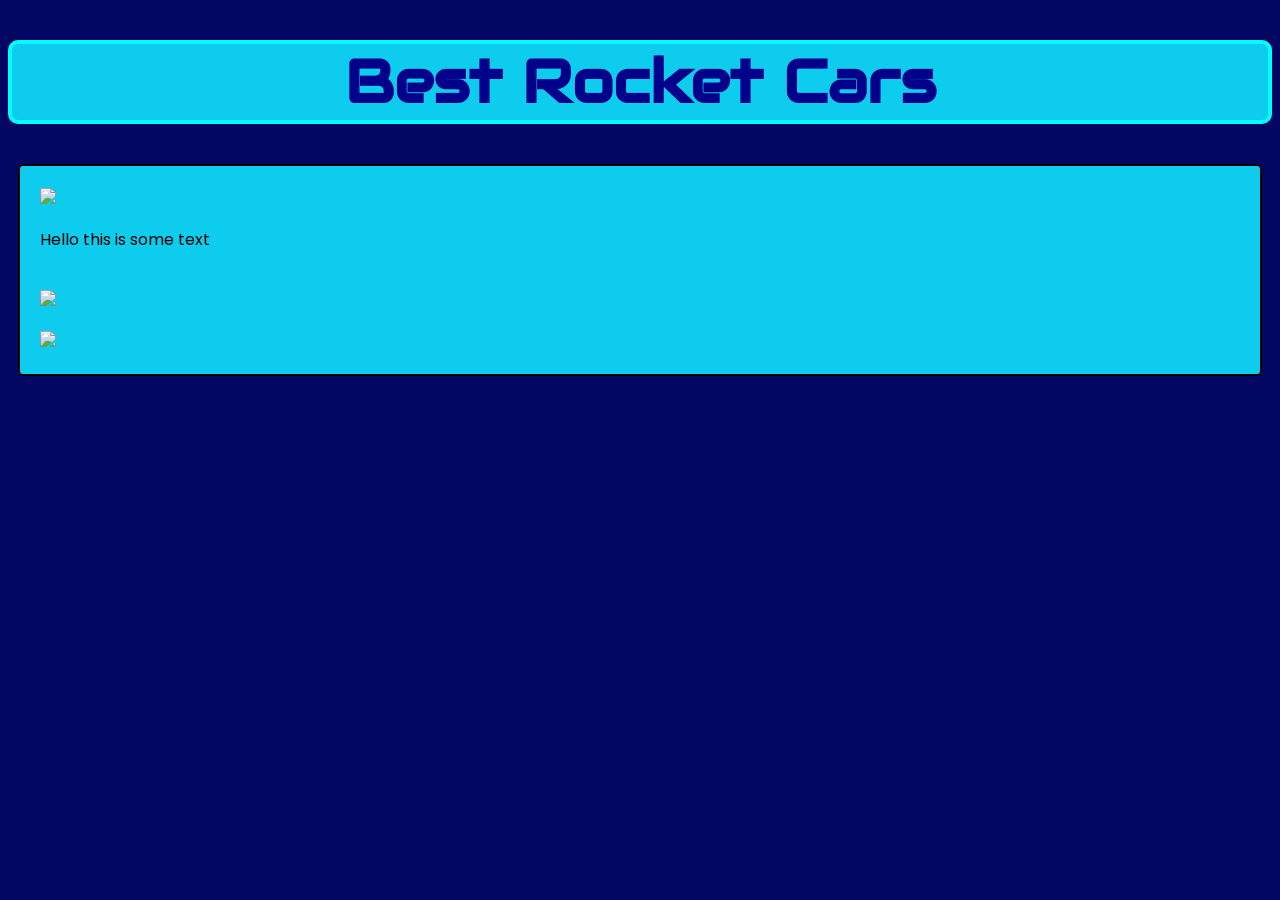
==== page2.html @ 87814fdf "yayyyyy" ====
<!DOCTYPE html>
<html lang="en">
<head>
    <meta charset="UTF-8">
    <meta name="viewport" content="width=device-width, initial-scale=1.0">
    <title>Best Rocket League Cars To Use</title>
        <link rel="stylesheet" href="styles.css">
</head>
<body>
    <div class="header">
        <h1>Best Rocket Cars</h1>
    </div>

    <div class="card-box">
        <div>
            <img src="https://encrypted-tbn0.gstatic.com/images?q=tbn:ANd9GcR1Lfs5kEZXkyFxS_HISDtRZ1Fpn4hDoW94ag&s">
            <p>Hello this is some text</p>
        </div>
        
        <div>
            <img src="https://encrypted-tbn0.gstatic.com/images?q=tbn:ANd9GcQzucwOgTLubirJBE2sk5DhEYTu3qAqwCIsoQ&s">
            <p></p>
        <div>
            <img src="https://encrypted-tbn0.gstatic.com/images?q=tbn:ANd9GcTM9sBl5032HJnet7l9MdqcjWdC4EEl_uauwQ&s">
        </div>
</body>
</html>
---- styles.css ----
@import url('https://fonts.googleapis.com/css2?family=Audiowide&family=Noto+Serif+Dives+Akuru&family=Poppins:ital,wght@0,100;0,200;0,300;0,400;0,500;0,600;0,700;0,800;0,900;1,100;1,200;1,300;1,400;1,500;1,600;1,700;1,800;1,900&display=swap');

body {
    background-color: rgb(2, 7, 100);
    font-family: "Poppins";
}

h1, h2, h3 {
    font-family: "Audiowide";
}

h1 {
    color: darkblue;
    text-align: center;
    border: 4px aqua solid;
    border-radius: 10px;
    background-color: rgb(14,204, 237);
    font-size: 60px;
}

.main {
    display: flex;
    flex-direction: column;
    justify-content: space-around;
    align-items: center;
}


.main img {
    filter: drop-shadow(7px 9px 10px white);
    transition: 1.5s ease-in-out infinite alternate;

}

a {
    color: rgb(14,204,237);
}

img {
    width: auto;
}

nav.links {
    color: rgb(14,204, 237);

}

.links {
    display: flex;
    flex-direction: column;
    padding: 20px;
}


.card-box {
    display: flex;
    flex-direction: column;
    gap: 20px;
    align-items: flex-start;
    padding: 20px;
    border-radius: 5px;
    border: 2px solid;
    margin: 10px;
    background-color: rgb(14,204, 237)
    ;
}
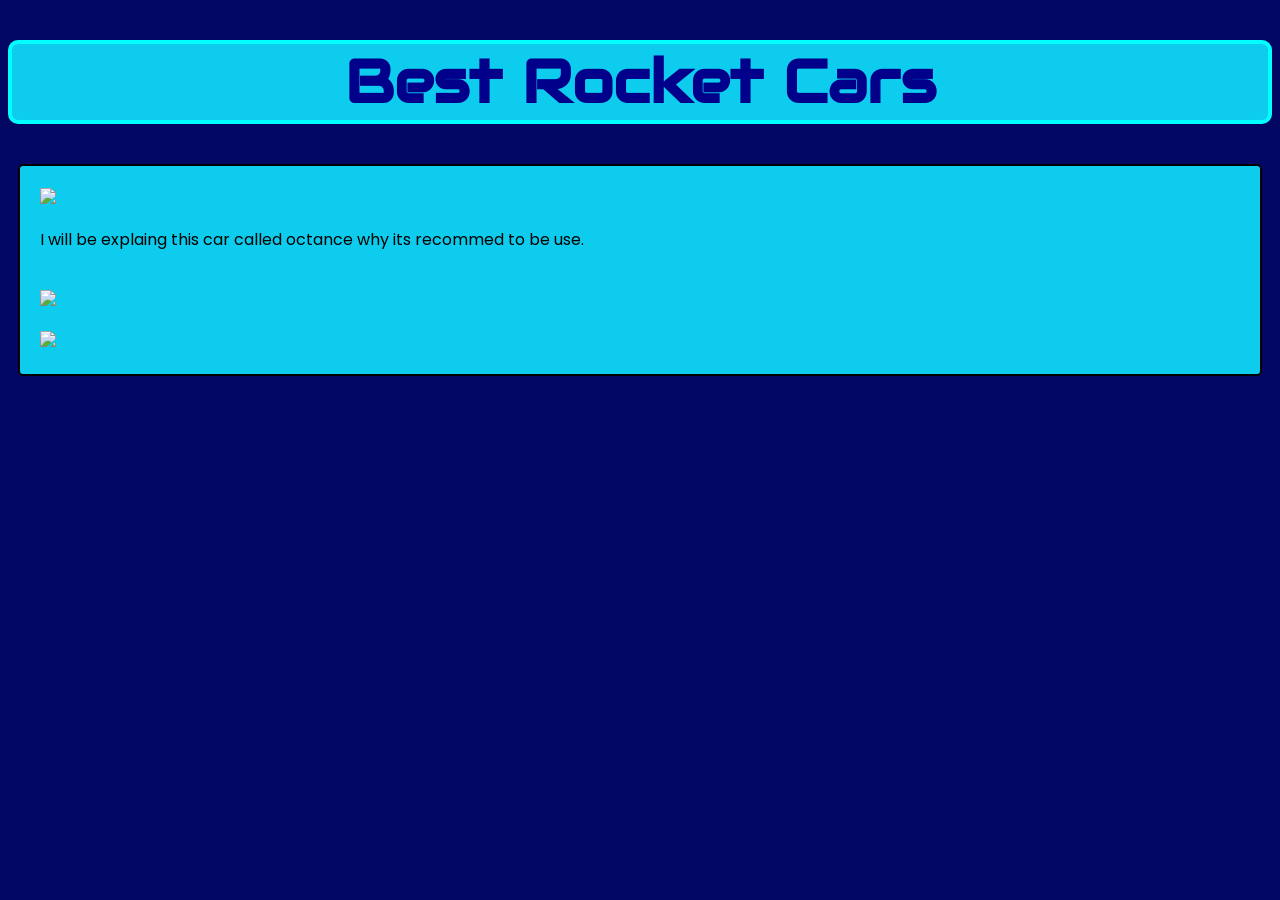
==== commit a66a923a: "blah blah blah" ====
--- a/page2.html
+++ b/page2.html
@@ -14,7 +14,7 @@
     <div class="card-box">
         <div>
             <img src="https://encrypted-tbn0.gstatic.com/images?q=tbn:ANd9GcR1Lfs5kEZXkyFxS_HISDtRZ1Fpn4hDoW94ag&s">
-            <p>Hello this is some text</p>
+            <p>I will be explaing this car called octance why its recommed to be use.</p>
         </div>
         
         <div>
--- a/styles.css
+++ b/styles.css
@@ -61,6 +61,5 @@
     border-radius: 5px;
     border: 2px solid;
     margin: 10px;
-    background-color: rgb(14,204, 237)
-    ;
+    background-color: rgb(14,204, 237);
 }
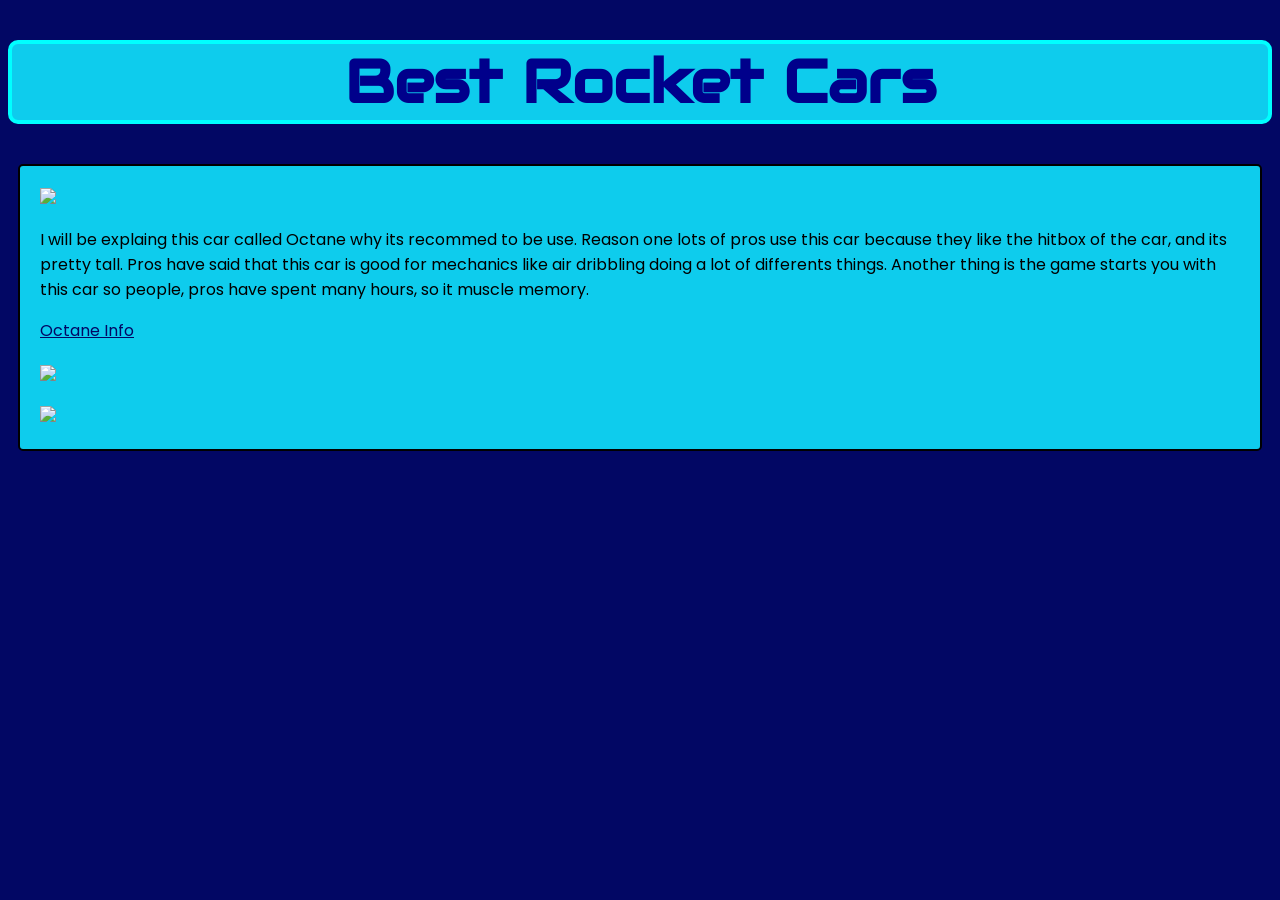
==== commit a68cbeca: "Yayyy" ====
--- a/page2.html
+++ b/page2.html
@@ -14,7 +14,12 @@
     <div class="card-box">
         <div>
             <img src="https://encrypted-tbn0.gstatic.com/images?q=tbn:ANd9GcR1Lfs5kEZXkyFxS_HISDtRZ1Fpn4hDoW94ag&s">
-            <p>I will be explaing this car called octance why its recommed to be use.</p>
+            <p>I will be explaing this car called Octane why its recommed to be use. Reason one lots of pros use this car because they like the hitbox of the car, and its pretty tall.
+                Pros have said that this car is good for mechanics like air dribbling doing a lot of differents things. Another thing is the game starts you with this car so people,
+                pros have spent many hours, so it muscle memory.
+            </p>
+
+            <a href="https://www.youtube.com/watch?v=__vBlqrJ49U">Octane Info</a>
         </div>
         
         <div>
--- a/styles.css
+++ b/styles.css
@@ -5,7 +5,7 @@
     font-family: "Poppins";
 }
 
-h1, h2, h3 {
+h1, h2, h3, a {
     font-family: "Audiowide";
 }
 
@@ -63,3 +63,8 @@
     margin: 10px;
     background-color: rgb(14,204, 237);
 }
+
+a {
+    color: rgb(2, 7, 100);
+    font-family: "Poppins";
+}
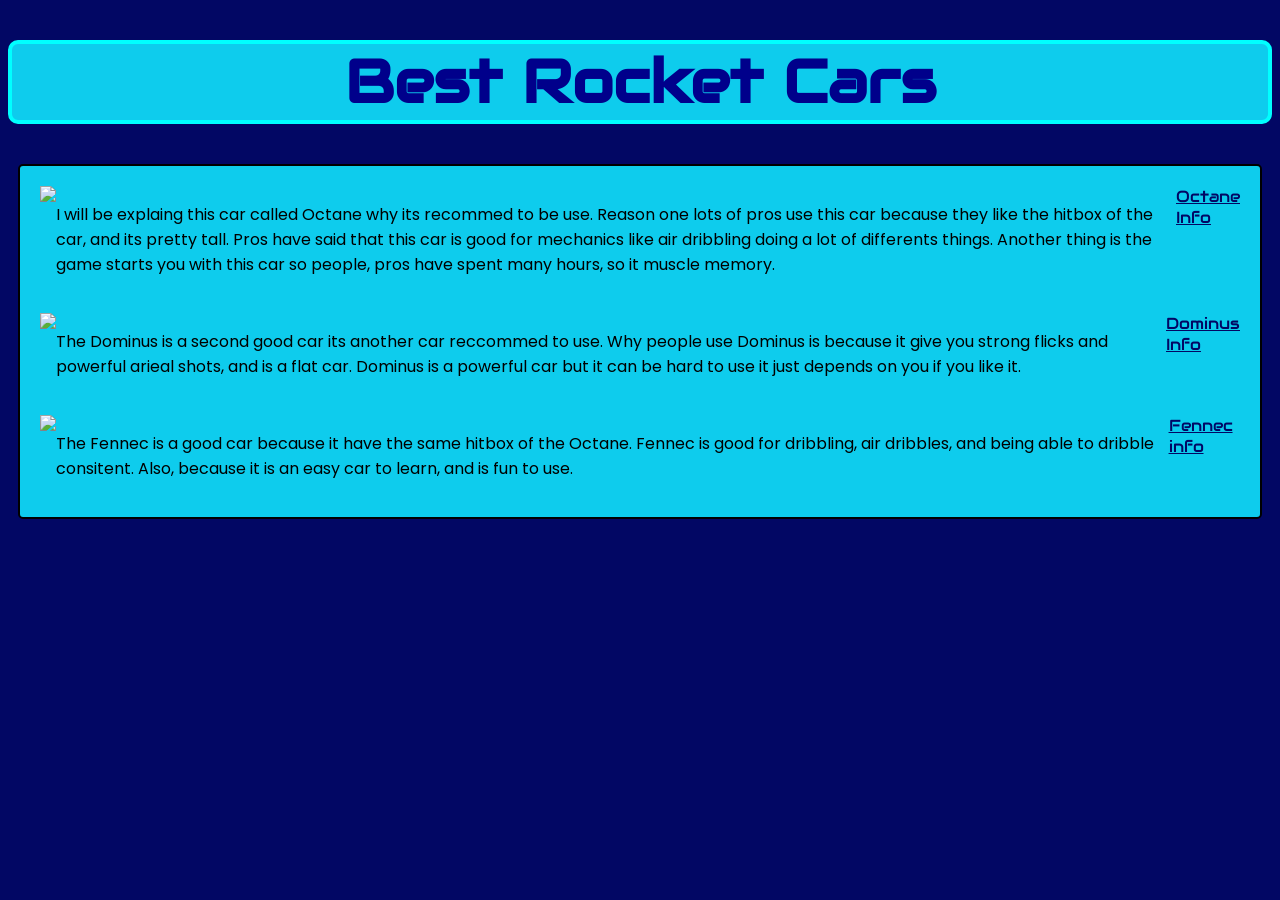
==== commit 1059c5fd: "yayyy" ====
--- a/page2.html
+++ b/page2.html
@@ -12,7 +12,7 @@
     </div>
 
     <div class="card-box">
-        <div>
+        <div class="card">
             <img src="https://encrypted-tbn0.gstatic.com/images?q=tbn:ANd9GcR1Lfs5kEZXkyFxS_HISDtRZ1Fpn4hDoW94ag&s">
             <p>I will be explaing this car called Octane why its recommed to be use. Reason one lots of pros use this car because they like the hitbox of the car, and its pretty tall.
                 Pros have said that this car is good for mechanics like air dribbling doing a lot of differents things. Another thing is the game starts you with this car so people,
@@ -22,11 +22,22 @@
             <a href="https://www.youtube.com/watch?v=__vBlqrJ49U">Octane Info</a>
         </div>
         
-        <div>
+        <div class="card">
             <img src="https://encrypted-tbn0.gstatic.com/images?q=tbn:ANd9GcQzucwOgTLubirJBE2sk5DhEYTu3qAqwCIsoQ&s">
-            <p></p>
-        <div>
+            <p>The Dominus is a second good car its another car reccommed to use. Why people use Dominus is because it give you strong flicks and powerful arieal shots,
+                and is a flat car. Dominus is a powerful car but it can be hard to use it just depends on you if you like it.
+            </p>
+
+            <a href="https://www.youtube.com/watch?v=oM-IUC0pzNw"?>Dominus Info</a>
+        </div>
+        <div class="card">
             <img src="https://encrypted-tbn0.gstatic.com/images?q=tbn:ANd9GcTM9sBl5032HJnet7l9MdqcjWdC4EEl_uauwQ&s">
+            <p>
+                The Fennec is a good car because it have the same hitbox of the Octane. Fennec is good for dribbling, air dribbles, and being able to dribble consitent.
+                Also, because it is an easy car to learn, and is fun to use.
+            </p>
+
+            <a href="https://www.youtube.com/watch?v=65wSeU6TsEA">Fennec info</a>
         </div>
 </body>
 </html>
--- a/styles.css
+++ b/styles.css
@@ -33,7 +33,7 @@
 }
 
 a {
-    color: rgb(14,204,237);
+    color: rgb(2, 7, 100);
 }
 
 img {
@@ -41,7 +41,7 @@
 }
 
 nav.links {
-    color: rgb(14,204, 237);
+    color: rgb(14,204, 237)
 
 }
 
@@ -64,7 +64,8 @@
     background-color: rgb(14,204, 237);
 }
 
-a {
-    color: rgb(2, 7, 100);
-    font-family: "Poppins";
-}
+
+.card {
+    display: flex;
+    justify-content: flex-end;
+}
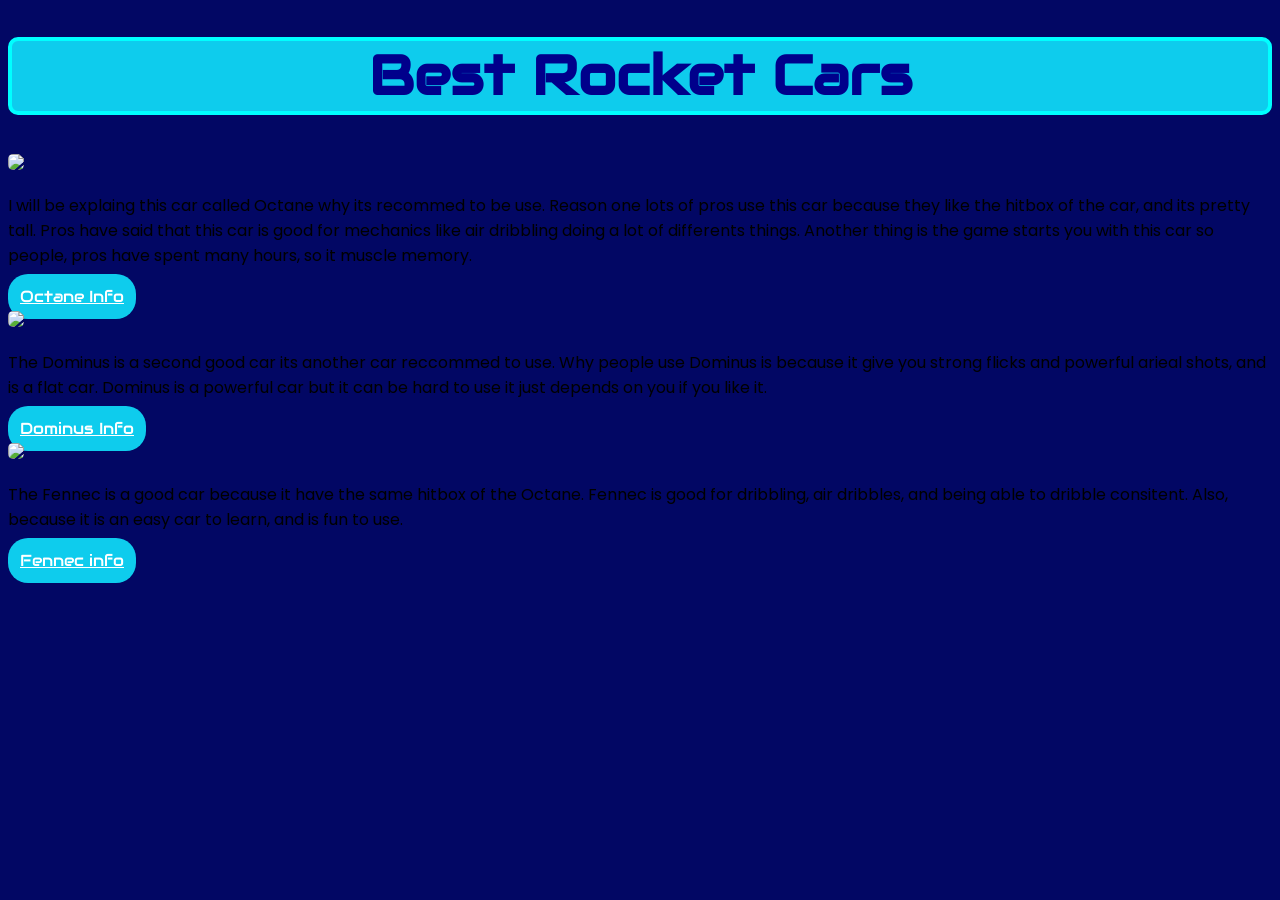
==== commit c15541be: "yayy" ====
--- a/page2.html
+++ b/page2.html
@@ -4,7 +4,7 @@
     <meta charset="UTF-8">
     <meta name="viewport" content="width=device-width, initial-scale=1.0">
     <title>Best Rocket League Cars To Use</title>
-        <link rel="stylesheet" href="styles.css">
+        <link rel="stylesheet" href="style.css">
 </head>
 <body>
     <div class="header">
--- a/style.css
+++ b/style.css
@@ -0,0 +1,55 @@
+@import url('https://fonts.googleapis.com/css2?family=Audiowide&family=Noto+Serif+Dives+Akuru&family=Poppins:ital,wght@0,100;0,200;0,300;0,400;0,500;0,600;0,700;0,800;0,900;1,100;1,200;1,300;1,400;1,500;1,600;1,700;1,800;1,900&display=swap');
+
+body {
+    background-color: rgb(2, 7, 100);
+    font-family: "Poppins";
+}
+
+h1, h2, h3, a {
+    font-family: "Audiowide";
+}
+
+h1 {
+    color: darkblue;
+    text-align: center;
+    border: 4px aqua solid;
+    border-radius: 10px;
+    background-color: rgb(14, 204, 237);
+    font-size: 55px;
+}
+
+img {
+    width: 1000px;
+    border-radius: 5px;
+}
+
+li {
+    color: rgb(14, 204, 237);
+     font-size: 20px;
+    width: 200px
+}
+
+
+a {
+    color: white;
+    padding: 12px;
+    border-radius: 20px;
+    background-color: rgb(14, 204, 237);
+}
+
+
+a:hover {
+    background-color: rgb(2, 7, 100);
+    transition: all 0.7s ease;
+}
+
+
+.list ul {
+    display: flex;
+    justify-content: space-around;
+    flex-wrap: wrap;
+}
+
+.main {
+    display: flex;
+}
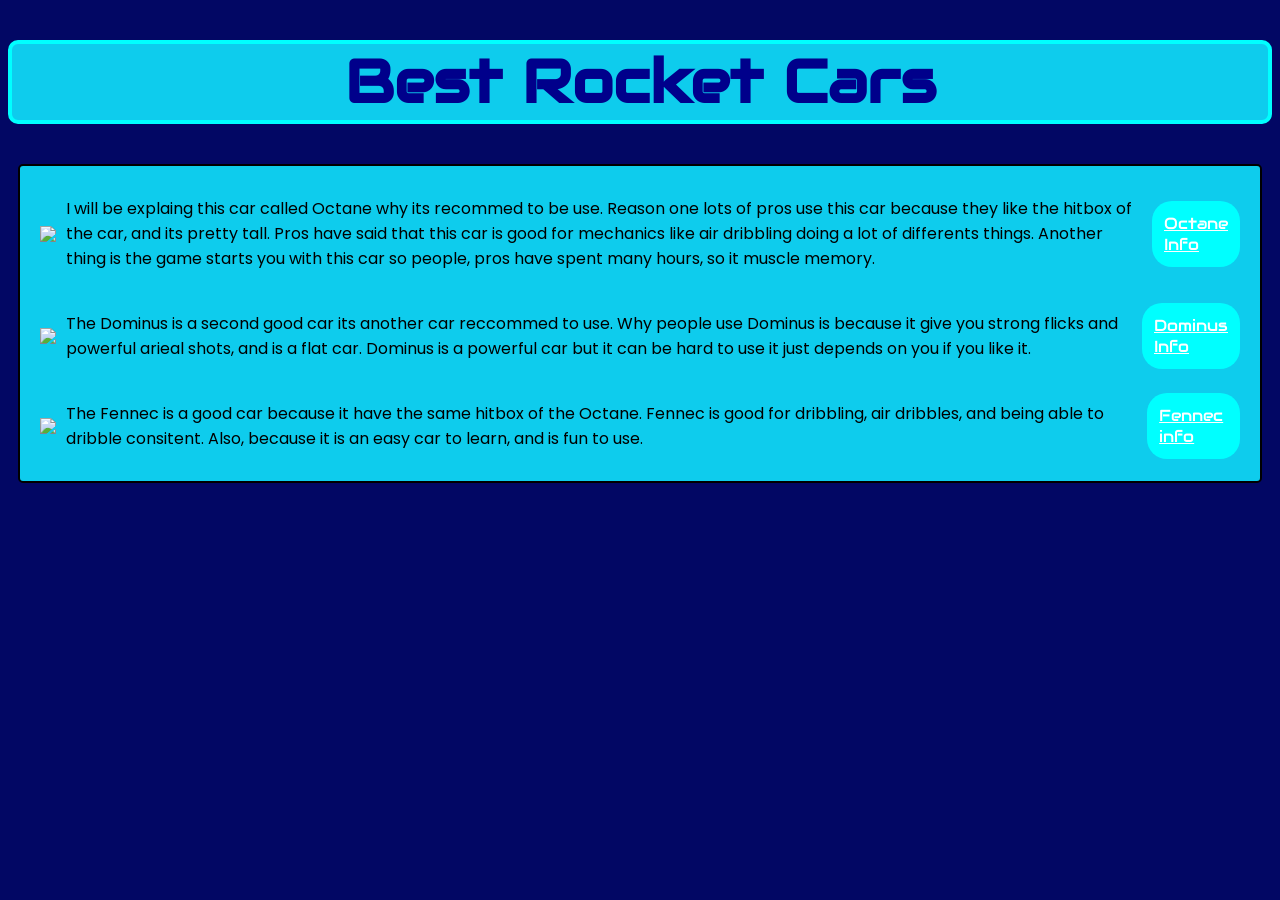
==== commit de59f3dd: "yayyy" ====
--- a/page2.html
+++ b/page2.html
@@ -4,7 +4,7 @@
     <meta charset="UTF-8">
     <meta name="viewport" content="width=device-width, initial-scale=1.0">
     <title>Best Rocket League Cars To Use</title>
-        <link rel="stylesheet" href="style.css">
+    <link rel="stylesheet" href="styles.css">
 </head>
 <body>
     <div class="header">
@@ -39,5 +39,6 @@
 
             <a href="https://www.youtube.com/watch?v=65wSeU6TsEA">Fennec info</a>
         </div>
+    </div>
 </body>
 </html>
--- a/styles.css
+++ b/styles.css
@@ -0,0 +1,87 @@
+@import url('https://fonts.googleapis.com/css2?family=Audiowide&family=Noto+Serif+Dives+Akuru&family=Poppins:ital,wght@0,100;0,200;0,300;0,400;0,500;0,600;0,700;0,800;0,900;1,100;1,200;1,300;1,400;1,500;1,600;1,700;1,800;1,900&display=swap');
+
+body {
+    background-color: rgb(2, 7, 100);
+    font-family: "Poppins";
+}
+
+h1, h2, h3, a {
+    font-family: "Audiowide";
+}
+
+h1 {
+    color: darkblue;
+    text-align: center;
+    border: 4px aqua solid;
+    border-radius: 10px;
+    background-color: rgb(14, 204, 237);
+    font-size: 60px;
+}
+
+.main {
+    display: flex;
+    flex-direction: column;
+    justify-content: space-around;
+    align-items: center;
+}
+
+
+.main img {
+    filter: drop-shadow(7px 9px 10px white);
+    transition: 1.5s ease-in-out infinite alternate;
+
+}
+
+a {
+    color: white;
+    padding: 12px;
+    border-radius: 20px ;
+    background-color: aqua;
+}
+
+a:hover {
+    background-color: darkblue;
+    transition: all 0.7s ease;
+}
+
+
+img {
+    width: auto;
+}
+
+nav.links {
+    color: rgb(14,204, 237)
+
+}
+
+.links {
+    display: flex;
+    flex-direction: column;
+    padding: 20px;
+}
+
+
+.card-box {
+    display: flex;
+    flex-direction: column;
+    gap: 20px;
+    align-items: flex-start;
+    padding: 20px;
+    border-radius: 5px;
+    border: 2px solid;
+    margin: 10px;
+    background-color: rgb(14, 204, 237);
+}
+
+
+.card {
+    display: flex;
+    align-items: center;
+    
+}
+
+p {
+    margin: 10px;
+}
+
+
